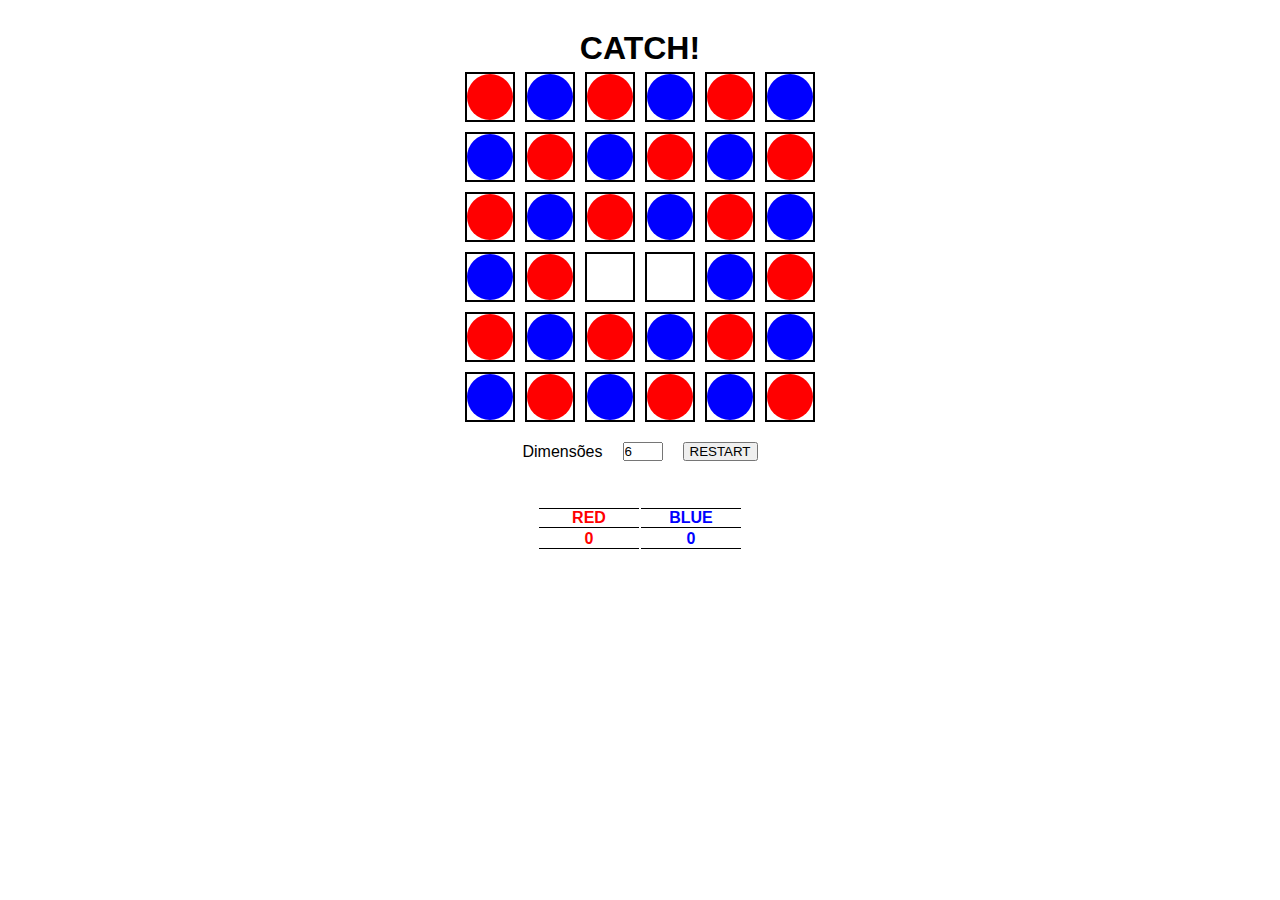
==== konani/index.html @ 206661ed "Arquivos iniciais do Konani" ====
<!DOCTYPE html>
<html lang="pt-br">
  <head>
    <meta charset="UTF-8" />
    <meta http-equiv="X-UA-Compatible" content="IE=edge" />
    <meta name="viewport" content="width=device-width, initial-scale=1.0" />
    <title>Catch</title>
    <link rel="stylesheet" href="style.css" />
    <script src="tabuleiro.js" defer></script>
  </head>
  <body>
    <main>
      <h1>CATCH!</h1>
      <div id="tabuleiro"></div>
      <div id="contador">
        <label for="dimensoes">Dimensões</label>
        <input type="number" name="dimensoes" id="dimensoes" value="6" step="2"/>
        <input type="button" value="RESTART" id="restart" />
      </div>
      <div id="mensagem"><p></p></div>
      <div id="placar">
        <table>
            <tr>
                <th>RED</th>
                <th>BLUE</th>
            </tr>
            <tr>
                <td id="red"></td>
                <td id="blue"></td>
            </tr>
        </table>
        </div>
      </div>
    </main>
  </body>
</html>
---- konani/style.css ----
*{
    padding: 0;
    margin: 0;
    box-sizing: border-box;
    font-family: 'Lucida Sans', 'Lucida Sans Regular', 'Lucida Grande', 'Lucida Sans Unicode', Geneva, Verdana, sans-serif;
}
.linhas{
    display: flex;
    justify-content: center;
}
main{
    display: flex;
    flex-direction: column;
    justify-content: center;
}
h1{
    text-align: center;
}
.red, .blue{
    font-size: 2rem;
    font-weight: 900;
    text-align: center;
}
.red{
    color: red;
    border-radius: 50%;
}
.blue{
    color:blue;
    border-radius: 50%;
}
.vermelha, .azul{
    width: 46px;
    height: 46px;
    border-radius: 50%;
}
.vermelha{
    background-color: red;
}
.azul{
    background-color: blue;
}
.casa{
    width: 50px;
    height: 50px;
    border: 2px solid black;
    margin: 5px;
}
body{
    max-width: 95%;
    margin: 30px auto;
}
#mensagem{
    text-align: center;
    width: 50%;
    margin: 15px auto;
}
#contador{
    display: flex;
    justify-content: center;
    align-items: center;
}
input[type='number']{
    width: 40px;
}
input,label{
    margin:15px 10px;
}
#restart{
    padding-left: 5px;
    padding-right: 5px;
}
#placar{
    display: flex;
    justify-content: center;
}
th, td{
    width:100px;
    text-align: center;
    border-bottom: 1px solid black;
}
th{
    border-top: 1px solid black;
}
th:first-child, td:first-child{
    color:red;
    font-weight: 900;
}
th:last-child, td:last-child{
    color:blue;
    font-weight: 900;
}
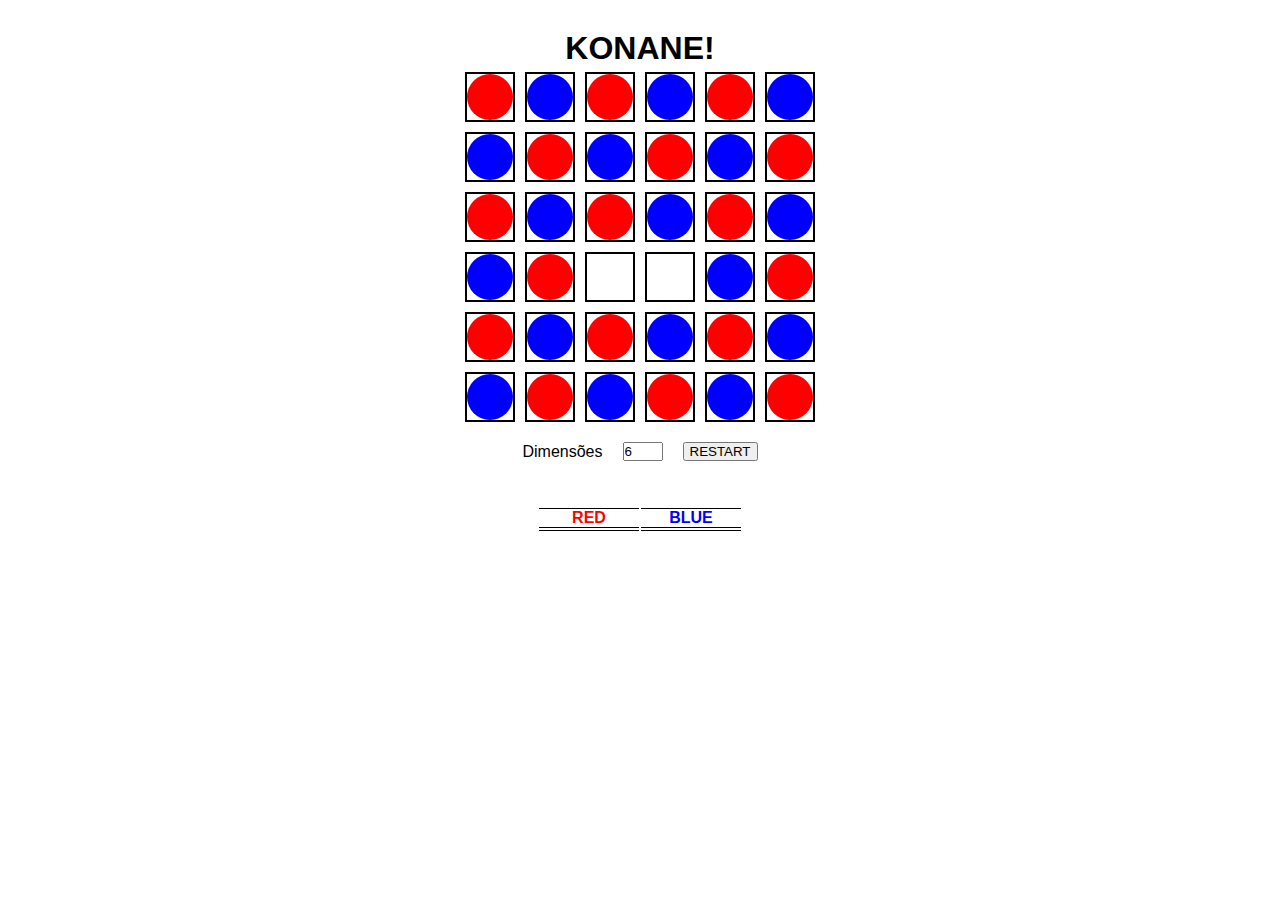
==== commit 79f08b9d: "Implementação da regra do jogo, alguns bugs permanecem, posteriormente implementar a matriz para ser" ====
--- a/konani/index.html
+++ b/konani/index.html
@@ -4,13 +4,13 @@
     <meta charset="UTF-8" />
     <meta http-equiv="X-UA-Compatible" content="IE=edge" />
     <meta name="viewport" content="width=device-width, initial-scale=1.0" />
-    <title>Catch</title>
+    <title>Konane</title>
     <link rel="stylesheet" href="style.css" />
     <script src="tabuleiro.js" defer></script>
   </head>
   <body>
     <main>
-      <h1>CATCH!</h1>
+      <h1>KONANE!</h1>
       <div id="tabuleiro"></div>
       <div id="contador">
         <label for="dimensoes">Dimensões</label>
--- a/konani/style.css
+++ b/konani/style.css
@@ -16,7 +16,8 @@
 h1{
     text-align: center;
 }
-.red, .blue{
+
+/* .red, .blue{
     font-size: 2rem;
     font-weight: 900;
     text-align: center;
@@ -25,9 +26,13 @@
     color: red;
     border-radius: 50%;
 }
+
 .blue{
     color:blue;
     border-radius: 50%;
+} */
+.branco{
+    background-color: white;
 }
 .vermelha, .azul{
     width: 46px;
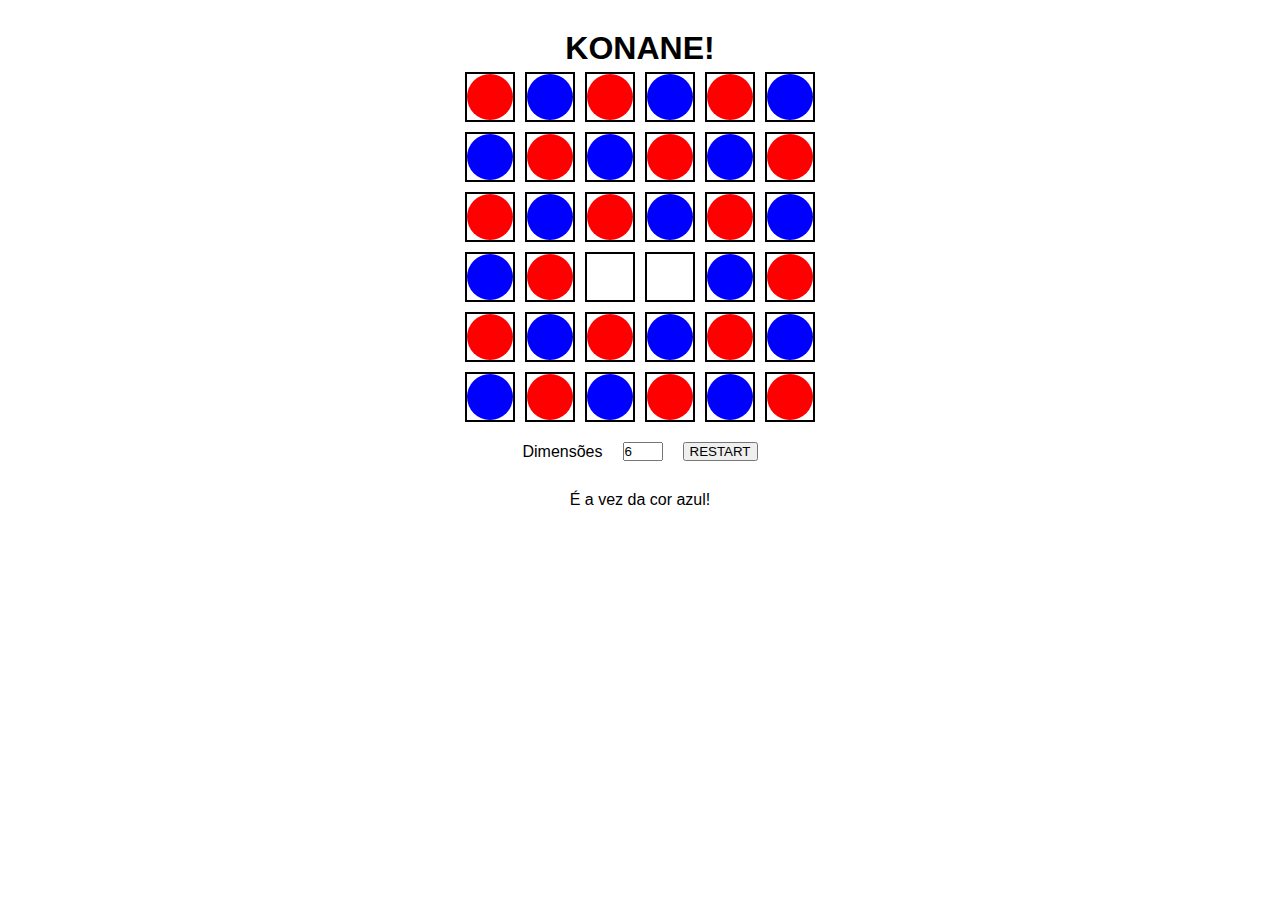
==== commit bae80cd9: "Vários bugs corrigidos, jogo funcional, falta animação e condição de vitória." ====
--- a/konani/index.html
+++ b/konani/index.html
@@ -18,18 +18,7 @@
         <input type="button" value="RESTART" id="restart" />
       </div>
       <div id="mensagem"><p></p></div>
-      <div id="placar">
-        <table>
-            <tr>
-                <th>RED</th>
-                <th>BLUE</th>
-            </tr>
-            <tr>
-                <td id="red"></td>
-                <td id="blue"></td>
-            </tr>
-        </table>
-        </div>
+      
       </div>
     </main>
   </body>
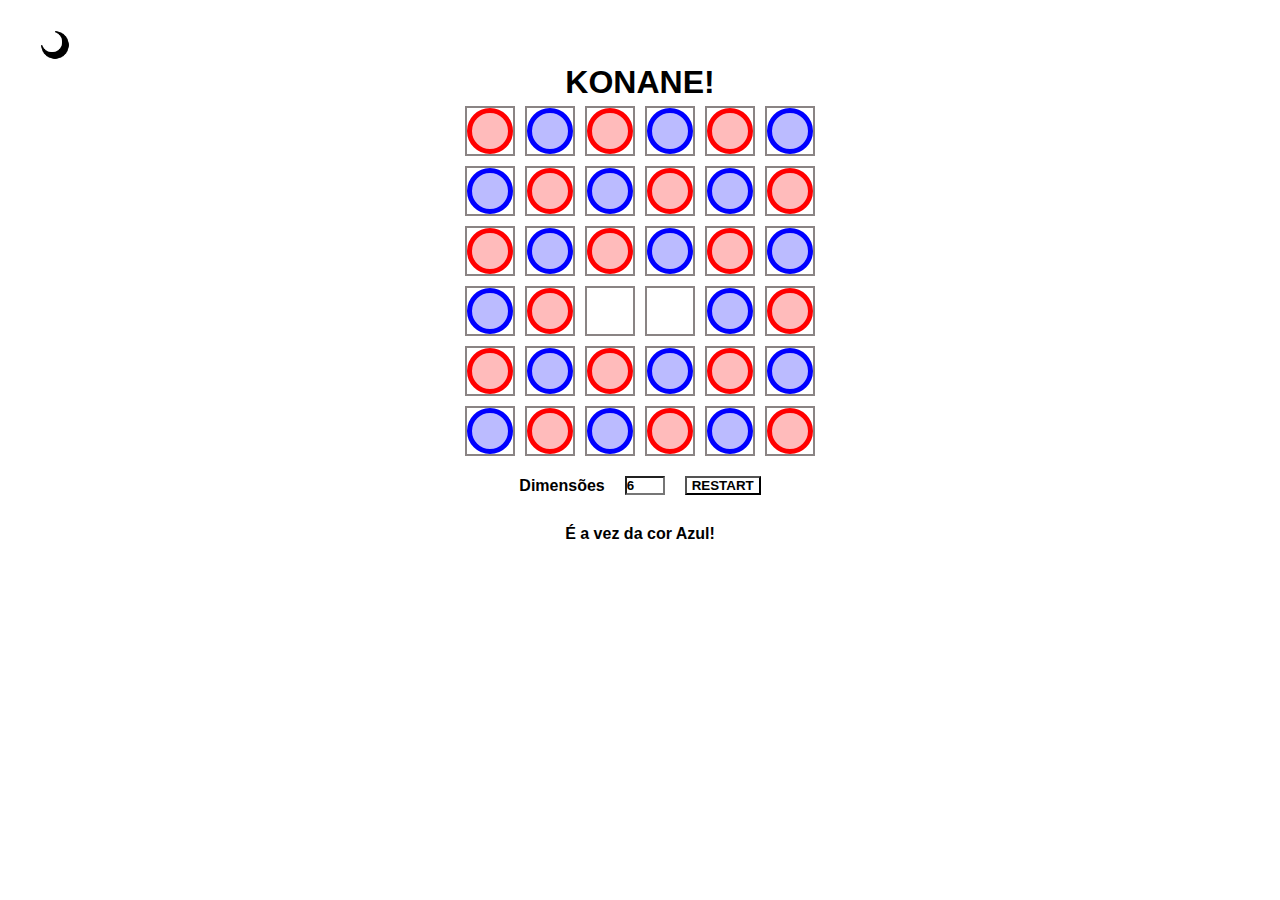
==== commit 895b1dde: "Add fotos e mecanismos de troca de temas" ====
--- a/konani/index.html
+++ b/konani/index.html
@@ -1,5 +1,5 @@
 <!DOCTYPE html>
-<html lang="pt-br">
+<html lang="pt-br" id="tudo">
   <head>
     <meta charset="UTF-8" />
     <meta http-equiv="X-UA-Compatible" content="IE=edge" />
@@ -9,12 +9,15 @@
     <script src="tabuleiro.js" defer></script>
   </head>
   <body>
+    <header>
+      <div><img id="img" src="/konani/lua.png" alt="Imagem de uma Lua"> </div>
+    </header>
     <main>
       <h1>KONANE!</h1>
       <div id="tabuleiro"></div>
       <div id="contador">
         <label for="dimensoes">Dimensões</label>
-        <input type="number" name="dimensoes" id="dimensoes" value="6" step="2"/>
+        <input type="number" name="dimensoes" id="dimensoes" value="6" step="2" min="4"/>
         <input type="button" value="RESTART" id="restart" />
       </div>
       <div id="mensagem"><p></p></div>
--- a/konani/style.css
+++ b/konani/style.css
@@ -2,6 +2,9 @@
     padding: 0;
     margin: 0;
     box-sizing: border-box;
+    color:black;
+    font-weight: 600;
+    background-color: white;
     font-family: 'Lucida Sans', 'Lucida Sans Regular', 'Lucida Grande', 'Lucida Sans Unicode', Geneva, Verdana, sans-serif;
 }
 .linhas{
@@ -16,40 +19,92 @@
 h1{
     text-align: center;
 }
-
-/* .red, .blue{
-    font-size: 2rem;
-    font-weight: 900;
-    text-align: center;
+header{
+    display: flex;
+    align-items: center;
 }
-.red{
-    color: red;
-    border-radius: 50%;
+img{
+    width: 30px;
+    margin-left: 0.5rem;
+    cursor: pointer;
 }
 
-.blue{
-    color:blue;
+
+/*Esquema de cores*/
+
+/*Escuro*/
+.preto{
+    background-color: rgb(31, 30, 30);
+    transition: 1s;
+    opacity: 0;
+}
+.black{
+    background-color: rgb(31, 30, 30);
+    transition: 1s;
+    opacity: 1;
+}
+.roxa, .verde{
+    width: 46px;
+    height: 46px;
     border-radius: 50%;
-} */
+    transition: 0.7s;
+    opacity: 1;
+}
+.roxa{
+    border: 5px solid #E122D8;
+    background-color: rgba(225, 34, 216, 0.3);
+}
+.verde{
+    border: 5px solid #4de122;
+    background-color: rgba(77, 225, 34, 0.3);
+}
+
+
+
+/*claro*/
 .branco{
     background-color: white;
+    transition: 1s;
+    opacity: 0;
+}
+.white{
+    background-color: white;
+    transition: 1s;
+    opacity: 1;
 }
 .vermelha, .azul{
     width: 46px;
     height: 46px;
     border-radius: 50%;
+    transition: 0.7s;
+    opacity: 1;
 }
 .vermelha{
-    background-color: red;
+    border: 5px solid red;
+    background-color: rgba(255, 0, 0, 0.267);
 }
 .azul{
-    background-color: blue;
+    border: 5px solid blue;
+    background-color: rgba(0, 0, 255, 0.267);
+}
+
+
+
+/*geral*/
+.peca{
+    width: 46px;
+    height: 46px;
+    border-radius: 50%;
 }
 .casa{
     width: 50px;
     height: 50px;
-    border: 2px solid black;
+    border: 2px solid rgb(138, 132, 132);
     margin: 5px;
+}
+
+button#alterna-tema{
+    cursor: pointer;
 }
 body{
     max-width: 95%;
@@ -75,23 +130,3 @@
     padding-left: 5px;
     padding-right: 5px;
 }
-#placar{
-    display: flex;
-    justify-content: center;
-}
-th, td{
-    width:100px;
-    text-align: center;
-    border-bottom: 1px solid black;
-}
-th{
-    border-top: 1px solid black;
-}
-th:first-child, td:first-child{
-    color:red;
-    font-weight: 900;
-}
-th:last-child, td:last-child{
-    color:blue;
-    font-weight: 900;
-}
